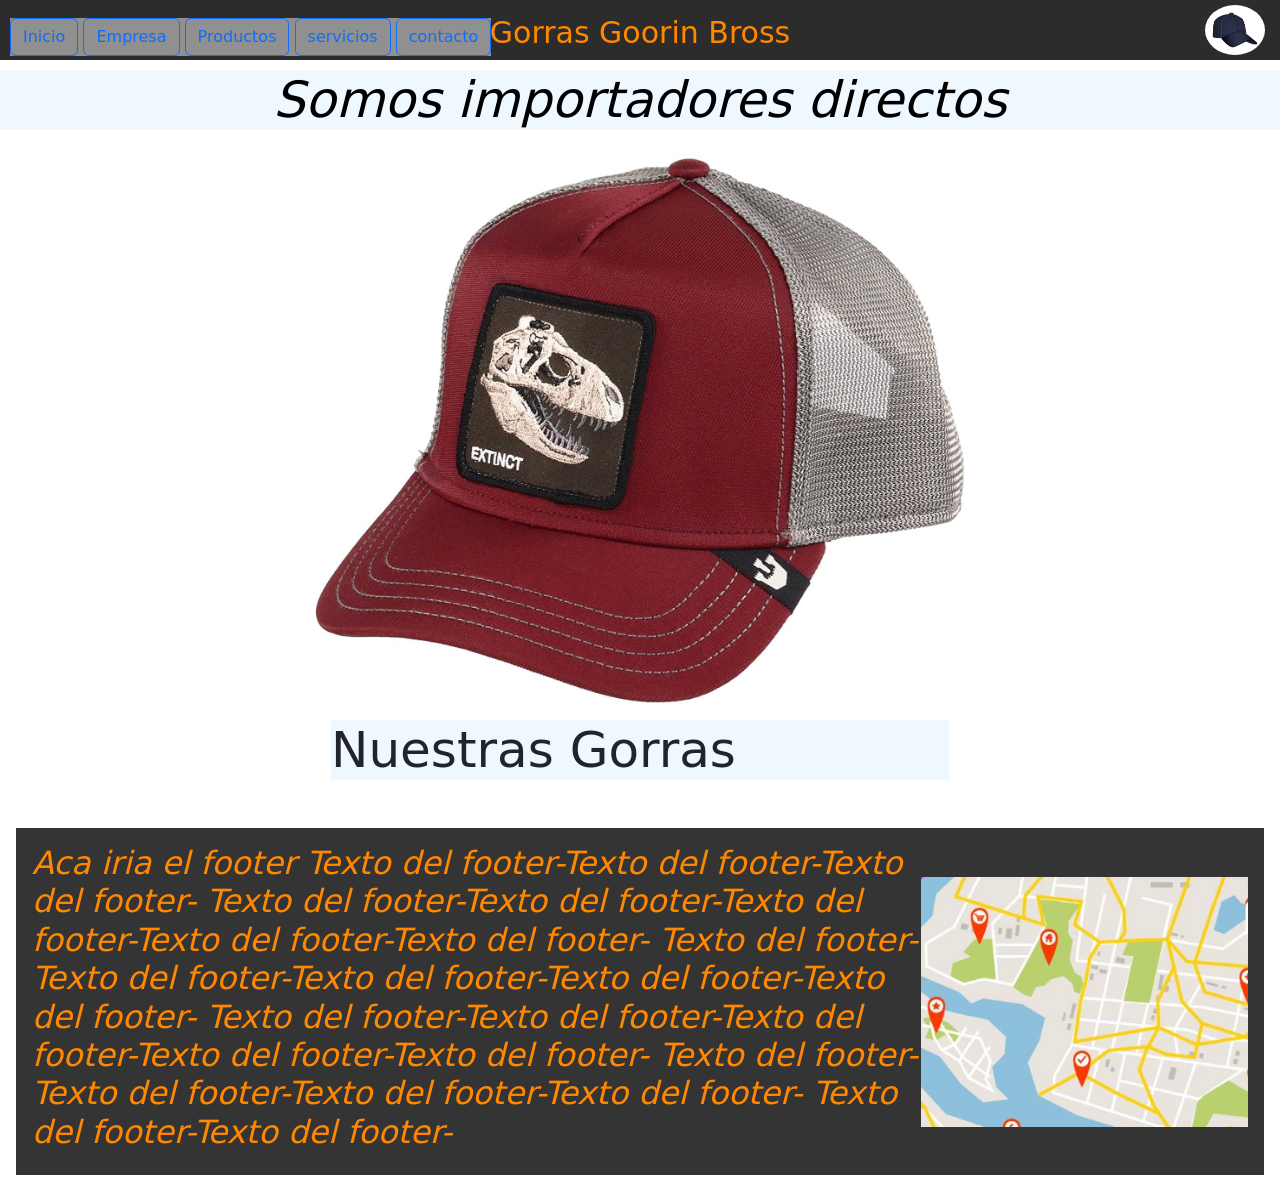
==== goorinbros_mauricio_amarilla/index.html @ 685d17aa "cambio de menú" ====
<!DOCTYPE html>
<html lang="en">

<head>
    <meta charset="UTF-8">
    <meta http-equiv="X-UA-Compatible" content="IE=edge">
    <meta name="viewport" content="width=device-width, initial-scale=1.0">
    <title>Tienda_gorras</title>
    <link rel="shortcut icon" href="./imagenes/icono.jpg">
    <link rel="stylesheet" href="estilos.css">
    <link href="https://cdn.jsdelivr.net/npm/bootstrap@5.1.3/dist/css/bootstrap.min.css" rel="stylesheet" integrity="sha384-1BmE4kWBq78iYhFldvKuhfTAU6auU8tT94WrHftjDbrCEXSU1oBoqyl2QvZ6jIW3" crossorigin="anonymous">

</head>

<body class="fondo">
    
        <nav class="barra">
             <h1 class="barra__titulo">Gorras Goorin Bross</h1>
             <img src="./imagenes/icono.jpg" alt="" class="barra__logo">
         
                <div class="barra__paginas">
                    
                    <a class="btn btn-outline-primary" href="./index.html">Inicio</a>
                    <a class= "btn btn-outline-primary" href="./paginas/empresa.html">Empresa</a>
                    <a class= "btn btn-outline-primary" href="./paginas/productos.html">Productos</a>
                    <a class= "btn btn-outline-primary" href="./paginas/servicios.html">servicios</a>
                    <a class= "btn btn-outline-primary" href="./paginas/contacto.html">contacto</a>
                    
                </div> 

               
        
        </nav>

             <header>

                 <article>                                                                              
                    <div class="somos">
                        <h2 class="somos__importadores"> Somos importadores directos</h2> 
               
                     </div>
                 </article>

                      <article>
                            <div class="tarjeta">
                                    <img class="tarjeta__foto" src="./imagenes/goorin1.jpg">
                                         <h3 class="tarjeta__titulo" > Nuestras Gorras </h3>                        
    
                            </div>   
                      </article> 
             </header>
                                
             
             
             <footer class="footerPagina">
                
                    <div >

                            <h2 class="footer__pagina">Aca iria el footer Texto del footer-Texto del footer-Texto del footer-
                                 Texto del footer-Texto del footer-Texto del footer-Texto del footer-Texto del footer-
                                 Texto del footer-Texto del footer-Texto del footer-Texto del footer-Texto del footer-
                                 Texto del footer-Texto del footer-Texto del footer-Texto del footer-Texto del footer-
                                 Texto del footer-Texto del footer-Texto del footer-Texto del footer-
                                 Texto del footer-Texto del footer-                                                   
                            </h2>
                    </div>

                    <div >
                            
                        <img src="./imagenes/mapa.jpg" alt="mapa" class="footer__mapa">
                
                    </div>
             </footer>

    

        
</body>

<script src="https://cdn.jsdelivr.net/npm/bootstrap@5.1.3/dist/js/bootstrap.bundle.min.js" integrity="sha384-ka7Sk0Gln4gmtz2MlQnikT1wXgYsOg+OMhuP+IlRH9sENBO0LRn5q+8nbTov4+1p" crossorigin="anonymous"></script>


</html>
---- goorinbros_mauricio_amarilla/estilos.css ----
* {
    padding: 0;
    margin: 0;
    box-sizing: 0;
}

h1 {
    color: rgb(0, 255, 255);
    display: grid;
}
h2 {
    font-style: italic;
    color: azure;
    display: grid;

}
/*wallpaper*/
.fondo {
    background-image: url(../imagenes/fondo.jpg);
    background-size: 1400px 1080px;
    background-repeat: no-repeat;
    display: grid;
}
/*barra del header de la página*/
.barra {
    display: grid;
    display: block;
    position: fixed;
    z-index: 11;   
    width: 100%;
    height: 60px;
    margin-top: 0px;
    padding-top: 0px;
    align-items: center;
    text-align: center;
    background-color: rgba(0, 0, 0, 0.829);
    
    }
/*titulo de la barra: goorin bross*/
.barra__titulo {
   color: rgb(255, 136, 0);
   padding: 15px;
   align-items: center;
   font-size: 30px;
    
}
/*paginas inicio, servicios, nosotros, etc*/
.barra__paginas {
    color: rgb(253, 139, 9);
    position: absolute;
    top: 18px;
    left: 10px;
    z-index: 12;
    background-color: rgba(255, 255, 255, 0.473)
}
/*logo en la barra*/
.barra__logo{
    display: flex;
    width: 60px;
    height: 50px;
    position: fixed;
    right: 15px;
    top: 5px;
    border-radius: 50%;

   
    /* ----------------------------------------------
 * Generated by Animista on 2022-4-29 0:18:52
 * Licensed under FreeBSD License.
 * See http://animista.net/license for more info. 
 * w: http://animista.net, t: @cssanimista
 * ---------------------------------------------- */

/**
 * ----------------------------------------
 * animation flip-scale-up-hor
 * ----------------------------------------
 */
@-webkit-keyframes flip-scale-up-hor {
    0% {
      -webkit-transform: scale(1) rotateX(0);
              transform: scale(1) rotateX(0);
    }
    50% {
      -webkit-transform: scale(2.5) rotateX(-90deg);
              transform: scale(2.5) rotateX(-90deg);
    }
    100% {
      -webkit-transform: scale(1) rotateX(-180deg);
              transform: scale(1) rotateX(-180deg);
    }
  }
  @keyframes flip-scale-up-hor {
    0% {
      -webkit-transform: scale(1) rotateX(0);
              transform: scale(1) rotateX(0);
    }
    50% {
      -webkit-transform: scale(2.5) rotateX(-90deg);
              transform: scale(2.5) rotateX(-90deg);
    }
    100% {
      -webkit-transform: scale(1) rotateX(-180deg);
              transform: scale(1) rotateX(-180deg);
    }
  }
  
}
/*color enlaces de la barra*/
.barra__enlaces{
    color: brown;
}
/*subtitulo: somos importadores directos*/
.somos{    
    display: block;
    display: grid;
    padding-top: 70px;
    text-align:center;
    font-size: 20px;
 }

/*letra del subtitulo*/
 .somos__importadores{
    color: black;
    display: block;
    font-size: 50px;
    background-color: aliceblue;
 }
/*imagen de los articulos*/
.tarjeta {
    display: flex;
    justify-content: center;
    align-items: center;
    flex-direction: column;
    margin: 1rem;
    display: grid;
}

/*propiedades de la foto*/
.tarjeta__foto {
    border-radius: 100px;
    width: 650px;
    height: 550px; 
}

/*otro subtitulo: nuestras gorras*/
.tarjeta__titulo {
  margin: 1rem;
  background-color:aliceblue;
  font-size: 50px;
}

/*footer de la página*/
.footerPagina {
    display: flex;
    align-items: center;
    justify-content: center;
    flex-direction: row;
    
    
    
    background-color: rgba(0, 0, 0, 0.795);
    margin: 1rem;   
    padding: 1rem;
    }

/*Texto del footer*/
.footer__pagina {
    color: rgb(255, 136, 0); 
    left: 15px;
}

/*mapa en el footer*/
.footer__mapa {   
    right: 15px;
    height: 250px;
    
}
#grilla {display: grid;}

@media screen and(mid-width:768px) {
    #grilla {grid-template-columns: repeat(3, 1fr);}
    
}


@media screen and(min-width:1024px) {
    #grilla {grid-template-columns: repeat(4, 1fr);}
    
}
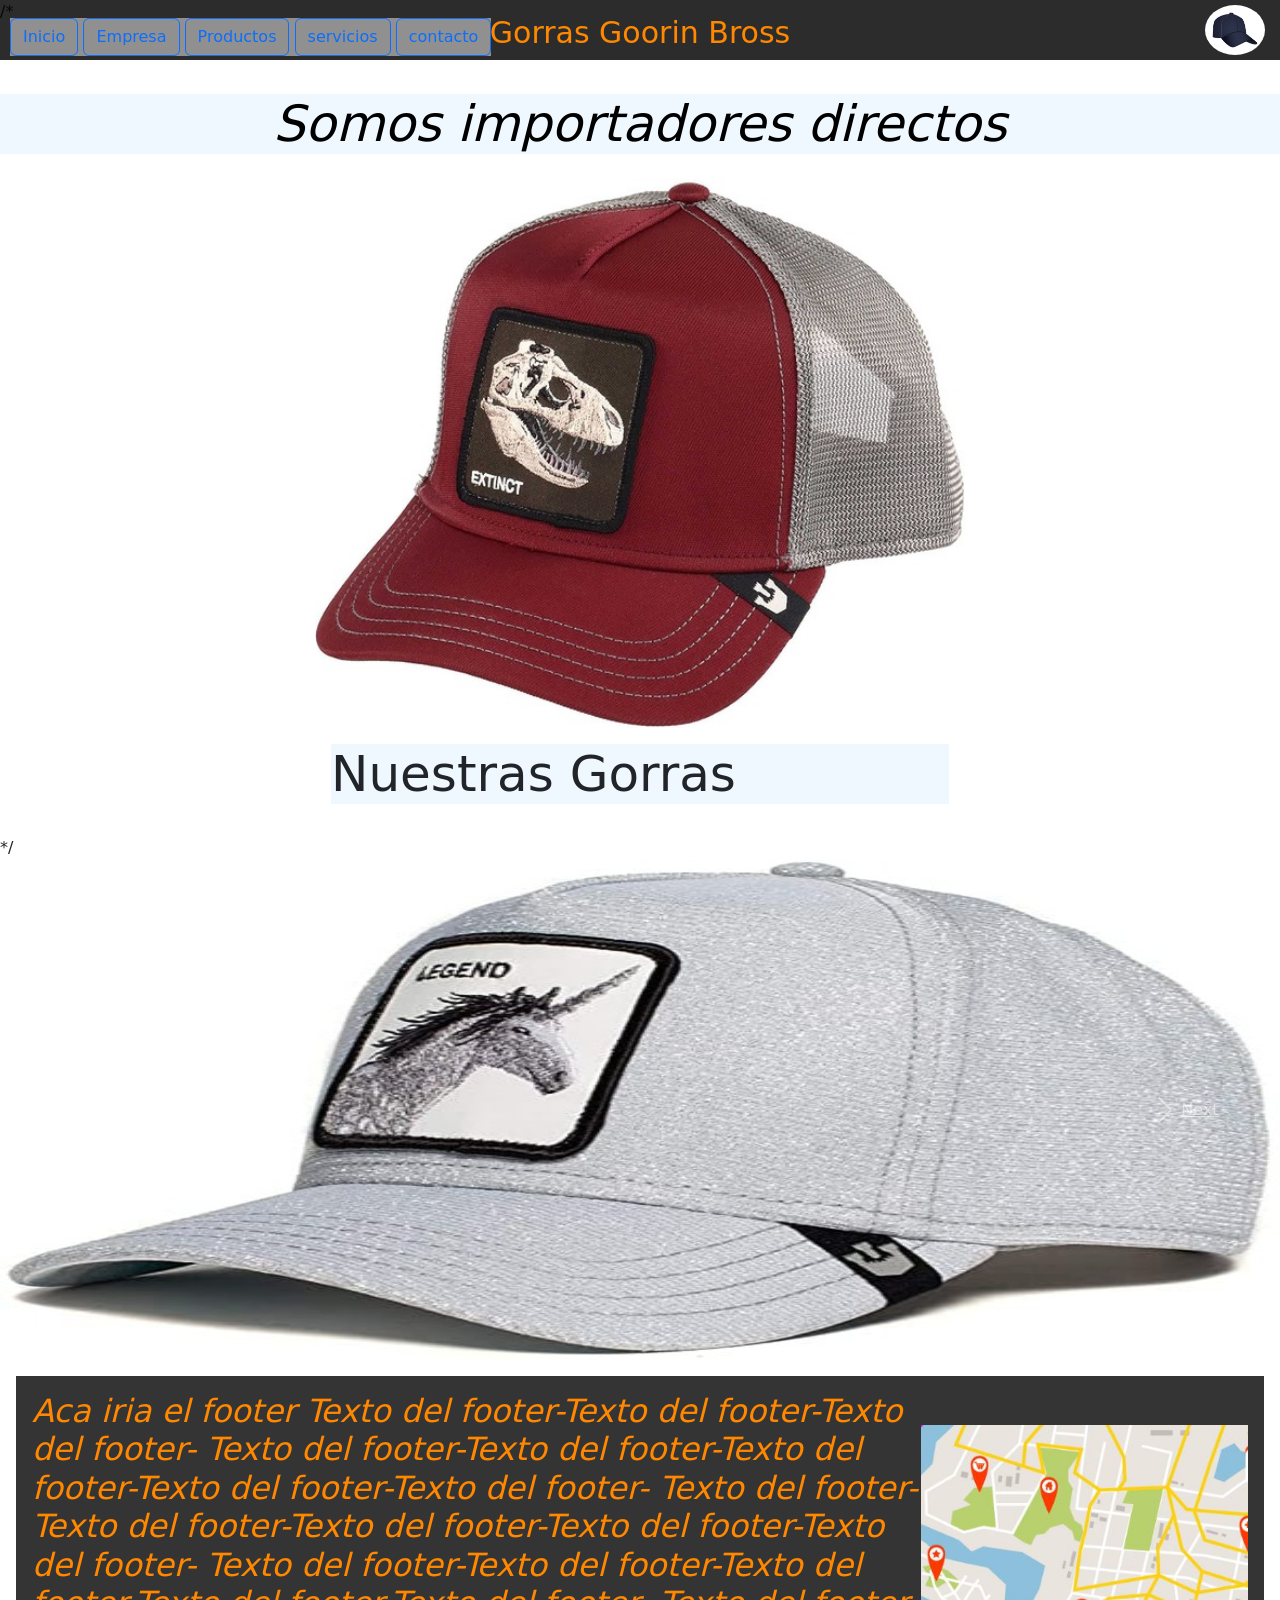
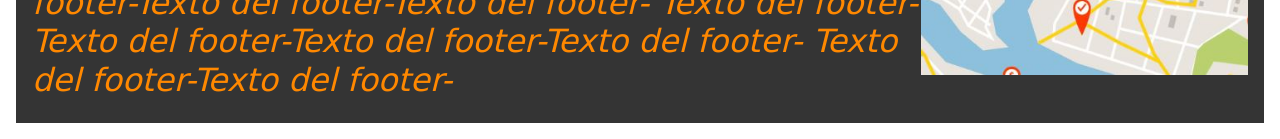
==== commit f92a8c6c: "Agregando carousel" ====
--- a/goorinbros_mauricio_amarilla/index.html
+++ b/goorinbros_mauricio_amarilla/index.html
@@ -8,6 +8,7 @@
     <title>Tienda_gorras</title>
     <link rel="shortcut icon" href="./imagenes/icono.jpg">
     <link rel="stylesheet" href="estilos.css">
+    <link href="https://cdn.jsdelivr.net/npm/bootstrap@5.2.0-beta1/dist/css/bootstrap.min.css" rel="stylesheet"> 
     <link href="https://cdn.jsdelivr.net/npm/bootstrap@5.1.3/dist/css/bootstrap.min.css" rel="stylesheet" integrity="sha384-1BmE4kWBq78iYhFldvKuhfTAU6auU8tT94WrHftjDbrCEXSU1oBoqyl2QvZ6jIW3" crossorigin="anonymous">
 
 </head>
@@ -33,7 +34,7 @@
         </nav>
 
              <header>
-
+/*
                  <article>                                                                              
                     <div class="somos">
                         <h2 class="somos__importadores"> Somos importadores directos</h2> 
@@ -47,10 +48,33 @@
                                          <h3 class="tarjeta__titulo" > Nuestras Gorras </h3>                        
     
                             </div>   
-                      </article> 
+                      </article> */
              </header>
+<article class="carousel">
+             <div id="carouselExampleControls" class="carousel slide" data-ride="carousel">
+                <div class="carousel-inner">
+                  <div class="carousel-item active">
+                    <img class="d-block w-100" src="../goorinbros_mauricio_amarilla/imagenes/goorin2.jpg" alt="First slide">
+                  </div>
+                  <div class="carousel-item">
+                    <img class="d-block w-100" src="../goorinbros_mauricio_amarilla/imagenes/goorin3.jpg" alt="Second slide">
+                  </div>
+                  <div class="carousel-item">
+                    <img class="d-block w-100" src="../goorinbros_mauricio_amarilla/imagenes/goorin4.jpg" alt="Third slide">
+                  </div>
+                </div>
+                <a class="carousel-control-prev" href="#carouselExampleControls" role="button" data-slide="prev">
+                  <span class="carousel-control-prev-icon" aria-hidden="true"></span>
+                  <span class="sr-only">Previous</span>
+                </a>
+                <a class="carousel-control-next" href="#carouselExampleControls" role="button" data-slide="next">
+                  <span class="carousel-control-next-icon" aria-hidden="true"></span>
+                  <span class="sr-only">Next</span>
+                </a>
+              </div>
+</article>
                                 
-             
+            
              
              <footer class="footerPagina">
                 
@@ -78,6 +102,8 @@
 </body>
 
 <script src="https://cdn.jsdelivr.net/npm/bootstrap@5.1.3/dist/js/bootstrap.bundle.min.js" integrity="sha384-ka7Sk0Gln4gmtz2MlQnikT1wXgYsOg+OMhuP+IlRH9sENBO0LRn5q+8nbTov4+1p" crossorigin="anonymous"></script>
-
+<script src="https://code.jquery.com/jquery-3.2.1.slim.min.js" integrity="sha384-KJ3o2DKtIkvYIK3UENzmM7KCkRr/rE9/Qpg6aAZGJwFDMVNA/GpGFF93hXpG5KkN" crossorigin="anonymous"></script>
+<script src="https://cdn.jsdelivr.net/npm/popper.js@1.12.9/dist/umd/popper.min.js" integrity="sha384-ApNbgh9B+Y1QKtv3Rn7W3mgPxhU9K/ScQsAP7hUibX39j7fakFPskvXusvfa0b4Q" crossorigin="anonymous"></script>
+<script src="https://cdn.jsdelivr.net/npm/bootstrap@4.0.0/dist/js/bootstrap.min.js" integrity="sha384-JZR6Spejh4U02d8jOt6vLEHfe/JQGiRRSQQxSfFWpi1MquVdAyjUar5+76PVCmYl" crossorigin="anonymous"></script>
 
 </html>
--- a/goorinbros_mauricio_amarilla/estilos.css
+++ b/goorinbros_mauricio_amarilla/estilos.css
@@ -1,190 +1,216 @@
+@charset "UTF-8";
 * {
-    padding: 0;
-    margin: 0;
-    box-sizing: 0;
+  padding: 0;
+  margin: 0;
+  box-sizing: 0;
 }
 
 h1 {
-    color: rgb(0, 255, 255);
-    display: grid;
-}
+  color: rgb(0, 255, 255);
+  display: grid;
+}
+
 h2 {
-    font-style: italic;
-    color: azure;
-    display: grid;
-
-}
+  font-style: italic;
+  color: azure;
+  display: grid;
+}
+
 /*wallpaper*/
 .fondo {
-    background-image: url(../imagenes/fondo.jpg);
-    background-size: 1400px 1080px;
-    background-repeat: no-repeat;
-    display: grid;
-}
+  background-image: url(./imagenes/fondo.jpg);
+  background-size: 1400px 1080px;
+  background-repeat: no-repeat;
+  display: grid;
+}
+
 /*barra del header de la página*/
 .barra {
-    display: grid;
-    display: block;
-    position: fixed;
-    z-index: 11;   
-    width: 100%;
-    height: 60px;
-    margin-top: 0px;
-    padding-top: 0px;
-    align-items: center;
-    text-align: center;
-    background-color: rgba(0, 0, 0, 0.829);
-    
-    }
+  display: grid;
+  display: block;
+  position: fixed;
+  z-index: 11;
+  width: 100%;
+  height: 60px;
+  margin-top: 0px;
+  padding-top: 0px;
+  align-items: center;
+  text-align: center;
+  background-color: rgba(0, 0, 0, 0.829);
+}
+
 /*titulo de la barra: goorin bross*/
 .barra__titulo {
-   color: rgb(255, 136, 0);
-   padding: 15px;
-   align-items: center;
-   font-size: 30px;
-    
-}
+  color: rgb(255, 136, 0);
+  padding: 15px;
+  align-items: center;
+  font-size: 30px;
+}
+
 /*paginas inicio, servicios, nosotros, etc*/
 .barra__paginas {
-    color: rgb(253, 139, 9);
-    position: absolute;
-    top: 18px;
-    left: 10px;
-    z-index: 12;
-    background-color: rgba(255, 255, 255, 0.473)
-}
+  color: rgb(253, 139, 9);
+  position: absolute;
+  top: 18px;
+  left: 10px;
+  z-index: 12;
+  background-color: rgba(255, 255, 255, 0.473);
+}
+
 /*logo en la barra*/
-.barra__logo{
-    display: flex;
-    width: 60px;
-    height: 50px;
-    position: fixed;
-    right: 15px;
-    top: 5px;
-    border-radius: 50%;
-
-   
-    /* ----------------------------------------------
- * Generated by Animista on 2022-4-29 0:18:52
- * Licensed under FreeBSD License.
- * See http://animista.net/license for more info. 
- * w: http://animista.net, t: @cssanimista
- * ---------------------------------------------- */
-
-/**
- * ----------------------------------------
- * animation flip-scale-up-hor
- * ----------------------------------------
- */
+.barra__logo {
+  display: flex;
+  width: 60px;
+  height: 50px;
+  position: fixed;
+  right: 15px;
+  top: 5px;
+  border-radius: 50%;
+  /* ----------------------------------------------
+  * Generated by Animista on 2022-4-29 0:18:52
+  * Licensed under FreeBSD License.
+  * See http://animista.net/license for more info. 
+  * w: http://animista.net, t: @cssanimista
+  * ---------------------------------------------- */
+  /**
+   * ----------------------------------------
+   * animation flip-scale-up-hor
+   * ----------------------------------------
+   */
+}
 @-webkit-keyframes flip-scale-up-hor {
-    0% {
-      -webkit-transform: scale(1) rotateX(0);
-              transform: scale(1) rotateX(0);
-    }
-    50% {
-      -webkit-transform: scale(2.5) rotateX(-90deg);
-              transform: scale(2.5) rotateX(-90deg);
-    }
-    100% {
-      -webkit-transform: scale(1) rotateX(-180deg);
-              transform: scale(1) rotateX(-180deg);
-    }
-  }
-  @keyframes flip-scale-up-hor {
-    0% {
-      -webkit-transform: scale(1) rotateX(0);
-              transform: scale(1) rotateX(0);
-    }
-    50% {
-      -webkit-transform: scale(2.5) rotateX(-90deg);
-              transform: scale(2.5) rotateX(-90deg);
-    }
-    100% {
-      -webkit-transform: scale(1) rotateX(-180deg);
-              transform: scale(1) rotateX(-180deg);
-    }
-  }
-  
-}
+  0% {
+    -webkit-transform: scale(1) rotateX(0);
+    transform: scale(1) rotateX(0);
+  }
+  50% {
+    -webkit-transform: scale(2.5) rotateX(-90deg);
+    transform: scale(2.5) rotateX(-90deg);
+  }
+  100% {
+    -webkit-transform: scale(1) rotateX(-180deg);
+    transform: scale(1) rotateX(-180deg);
+  }
+}
+@keyframes flip-scale-up-hor {
+  0% {
+    -webkit-transform: scale(1) rotateX(0);
+    transform: scale(1) rotateX(0);
+  }
+  50% {
+    -webkit-transform: scale(2.5) rotateX(-90deg);
+    transform: scale(2.5) rotateX(-90deg);
+  }
+  100% {
+    -webkit-transform: scale(1) rotateX(-180deg);
+    transform: scale(1) rotateX(-180deg);
+  }
+}
+
 /*color enlaces de la barra*/
-.barra__enlaces{
-    color: brown;
-}
+.barra__enlaces {
+  color: brown;
+}
+
 /*subtitulo: somos importadores directos*/
-.somos{    
-    display: block;
-    display: grid;
-    padding-top: 70px;
-    text-align:center;
-    font-size: 20px;
- }
+.somos {
+  display: block;
+  display: grid;
+  padding-top: 70px;
+  text-align: center;
+  font-size: 20px;
+}
 
 /*letra del subtitulo*/
- .somos__importadores{
-    color: black;
-    display: block;
-    font-size: 50px;
-    background-color: aliceblue;
- }
+.somos__importadores {
+  color: black;
+  display: block;
+  font-size: 50px;
+  background-color: aliceblue;
+}
+
 /*imagen de los articulos*/
 .tarjeta {
-    display: flex;
-    justify-content: center;
-    align-items: center;
-    flex-direction: column;
-    margin: 1rem;
-    display: grid;
+  display: flex;
+  justify-content: center;
+  align-items: center;
+  flex-direction: column;
+  margin: 1rem;
+  display: grid;
 }
 
 /*propiedades de la foto*/
 .tarjeta__foto {
-    border-radius: 100px;
-    width: 650px;
-    height: 550px; 
+  border-radius: 100px;
+  width: 650px;
+  height: 550px;
 }
 
 /*otro subtitulo: nuestras gorras*/
 .tarjeta__titulo {
   margin: 1rem;
-  background-color:aliceblue;
+  background-color: aliceblue;
   font-size: 50px;
 }
 
 /*footer de la página*/
 .footerPagina {
-    display: flex;
-    align-items: center;
-    justify-content: center;
-    flex-direction: row;
-    
-    
-    
-    background-color: rgba(0, 0, 0, 0.795);
-    margin: 1rem;   
-    padding: 1rem;
-    }
+  display: flex;
+  align-items: center;
+  justify-content: center;
+  flex-direction: row;
+  background-color: rgba(0, 0, 0, 0.795);
+  margin: 1rem;
+  padding: 1rem;
+}
 
 /*Texto del footer*/
 .footer__pagina {
-    color: rgb(255, 136, 0); 
-    left: 15px;
+  color: rgb(255, 136, 0);
+  left: 15px;
 }
 
 /*mapa en el footer*/
-.footer__mapa {   
-    right: 15px;
-    height: 250px;
-    
-}
-#grilla {display: grid;}
-
-@media screen and(mid-width:768px) {
-    #grilla {grid-template-columns: repeat(3, 1fr);}
-    
-}
-
-
-@media screen and(min-width:1024px) {
-    #grilla {grid-template-columns: repeat(4, 1fr);}
-    
-}
+.footer__mapa {
+  right: 15px;
+  height: 250px;
+}
+
+#grilla {
+  display: grid;
+}
+
+@media screen and (mid-width: 768px) {
+  #grilla {
+    grid-template-columns: repeat(3, 1fr);
+  }
+}
+@media screen and (min-width: 1024px) {
+  #grilla {
+    grid-template-columns: repeat(4, 1fr);
+  }
+}
+
+/*# sourceMappingURL=estilos.css.map */
+
+.carousel-inner
+{
+  width: 500px;
+  height: 500px;
+  }
+
+.carousel-item
+  {
+    width: 500px;
+    height: 500px;
+    }
+
+.d-block {
+    width: 500px;
+    height: 500px;
+    }
+
+.carrousel {
+  width: 500px;
+    height: 500px;
+}
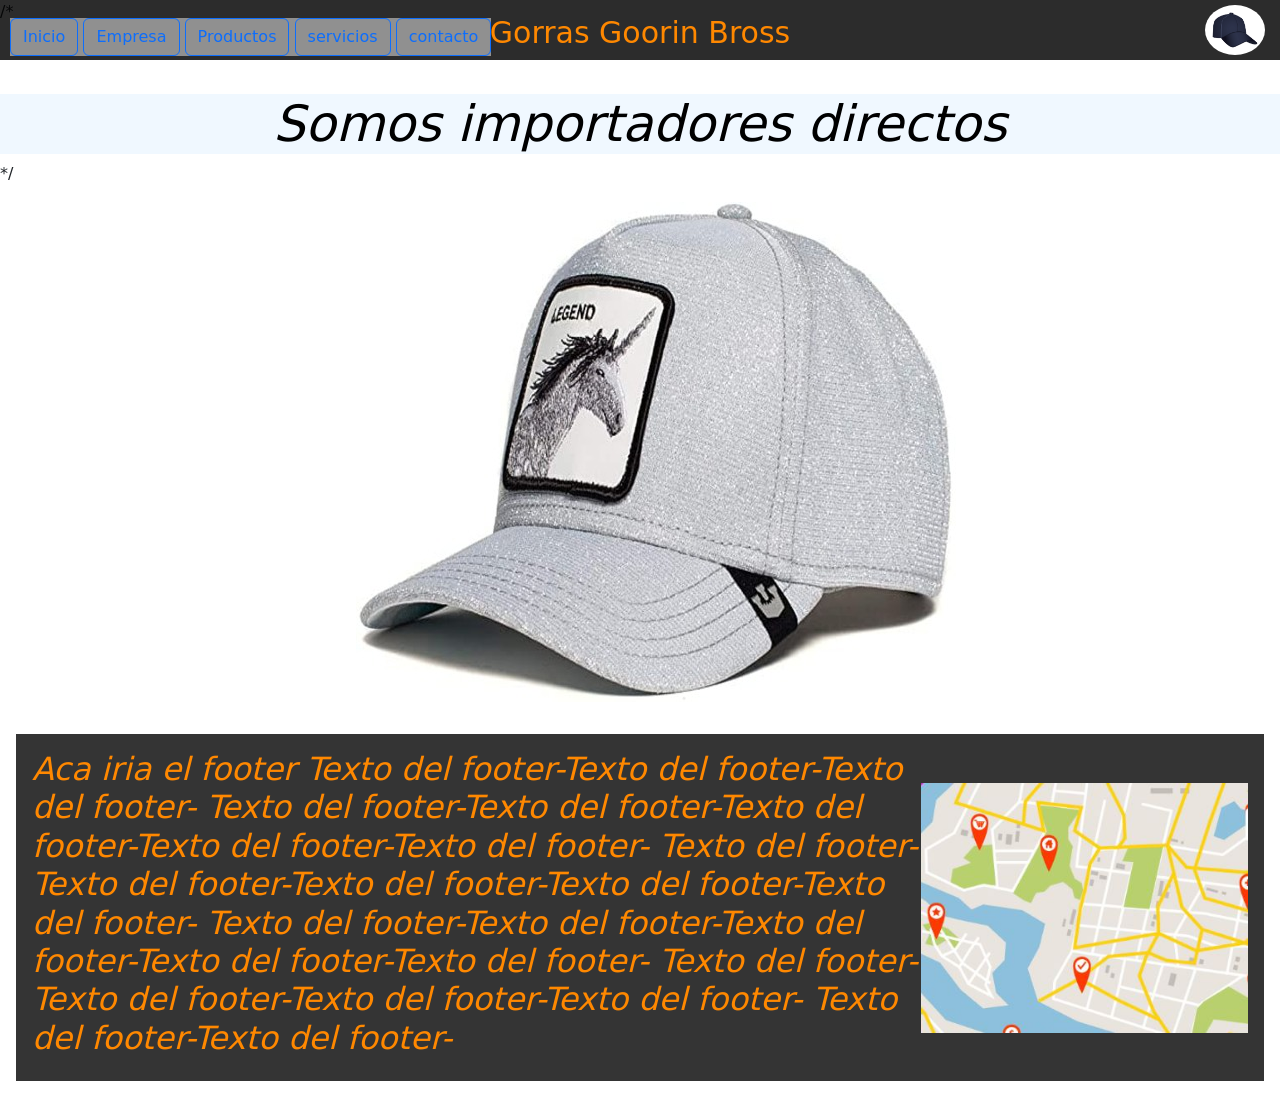
==== commit a4254a81: "ajustando carousel" ====
--- a/goorinbros_mauricio_amarilla/index.html
+++ b/goorinbros_mauricio_amarilla/index.html
@@ -43,14 +43,14 @@
                  </article>
 
                       <article>
-                            <div class="tarjeta">
-                                    <img class="tarjeta__foto" src="./imagenes/goorin1.jpg">
-                                         <h3 class="tarjeta__titulo" > Nuestras Gorras </h3>                        
+                          
+                            
+                                                           
     
                             </div>   
                       </article> */
              </header>
-<article class="carousel">
+<article >
              <div id="carouselExampleControls" class="carousel slide" data-ride="carousel">
                 <div class="carousel-inner">
                   <div class="carousel-item active">
--- a/goorinbros_mauricio_amarilla/estilos.css
+++ b/goorinbros_mauricio_amarilla/estilos.css
@@ -193,24 +193,19 @@
 
 /*# sourceMappingURL=estilos.css.map */
 
-.carousel-inner
-{
-  width: 500px;
-  height: 500px;
-  }
-
-.carousel-item
-  {
-    width: 500px;
-    height: 500px;
-    }
-
-.d-block {
-    width: 500px;
-    height: 500px;
-    }
-
-.carrousel {
-  width: 500px;
-    height: 500px;
+
+.carousel-inner {
+  display:grid;
+  justify-content: center;
+  align-items: center;
+  width: 600px;
+  height: 500px; 
+  margin: 1rem;
+  border-radius: 100px;
+ 
+  
+}
+
+.carousel-item {
+  border-radius: 100%;
 }
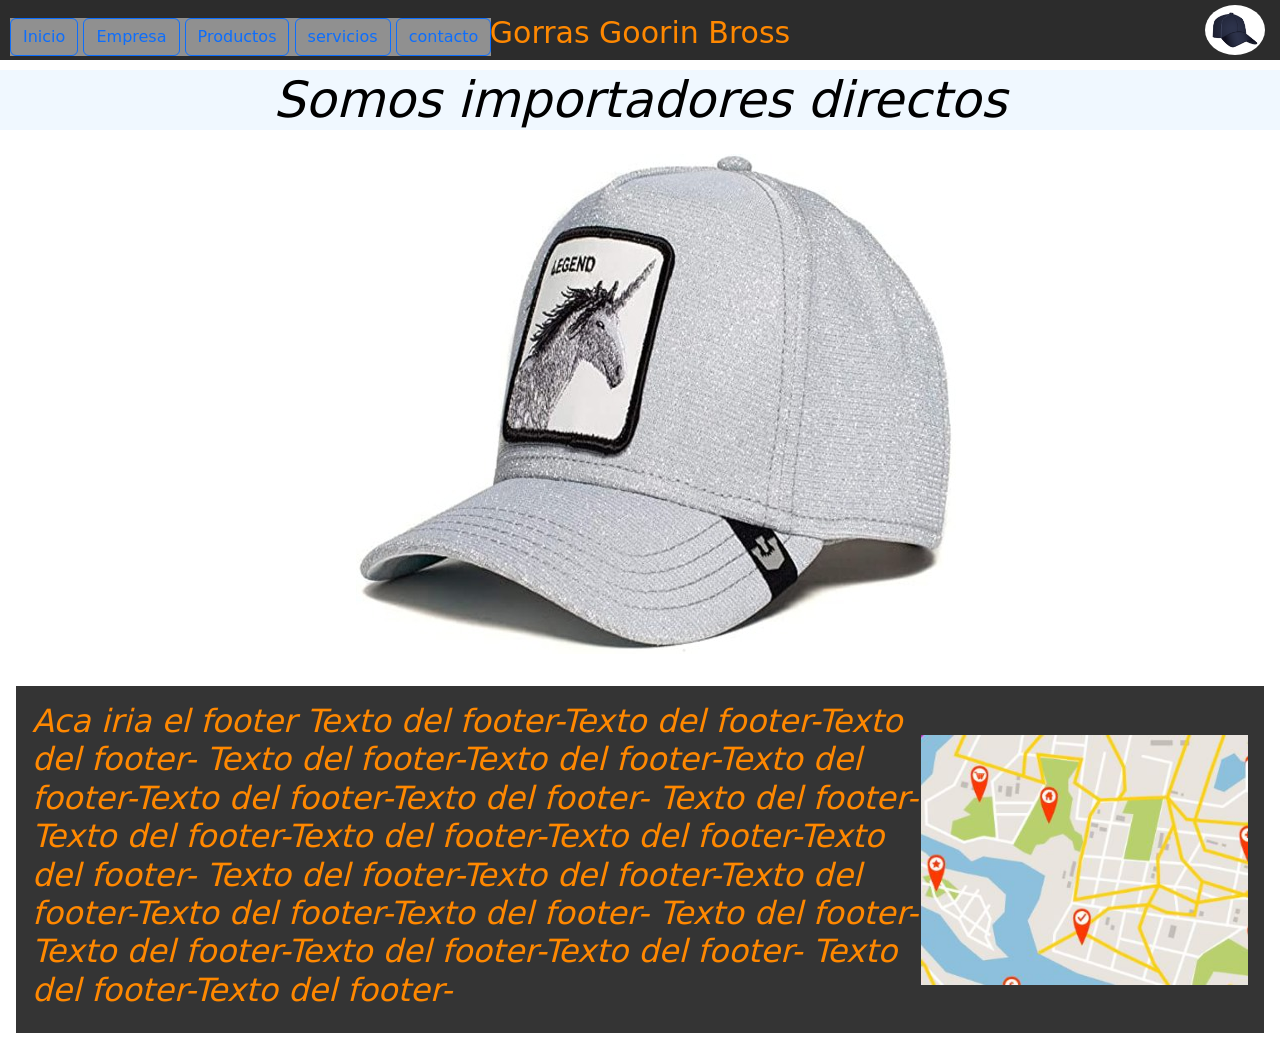
==== commit 729266e0: "boostrap carousel" ====
--- a/goorinbros_mauricio_amarilla/index.html
+++ b/goorinbros_mauricio_amarilla/index.html
@@ -34,7 +34,7 @@
         </nav>
 
              <header>
-/*
+
                  <article>                                                                              
                     <div class="somos">
                         <h2 class="somos__importadores"> Somos importadores directos</h2> 
@@ -48,7 +48,7 @@
                                                            
     
                             </div>   
-                      </article> */
+                      </article>
              </header>
 <article >
              <div id="carouselExampleControls" class="carousel slide" data-ride="carousel">
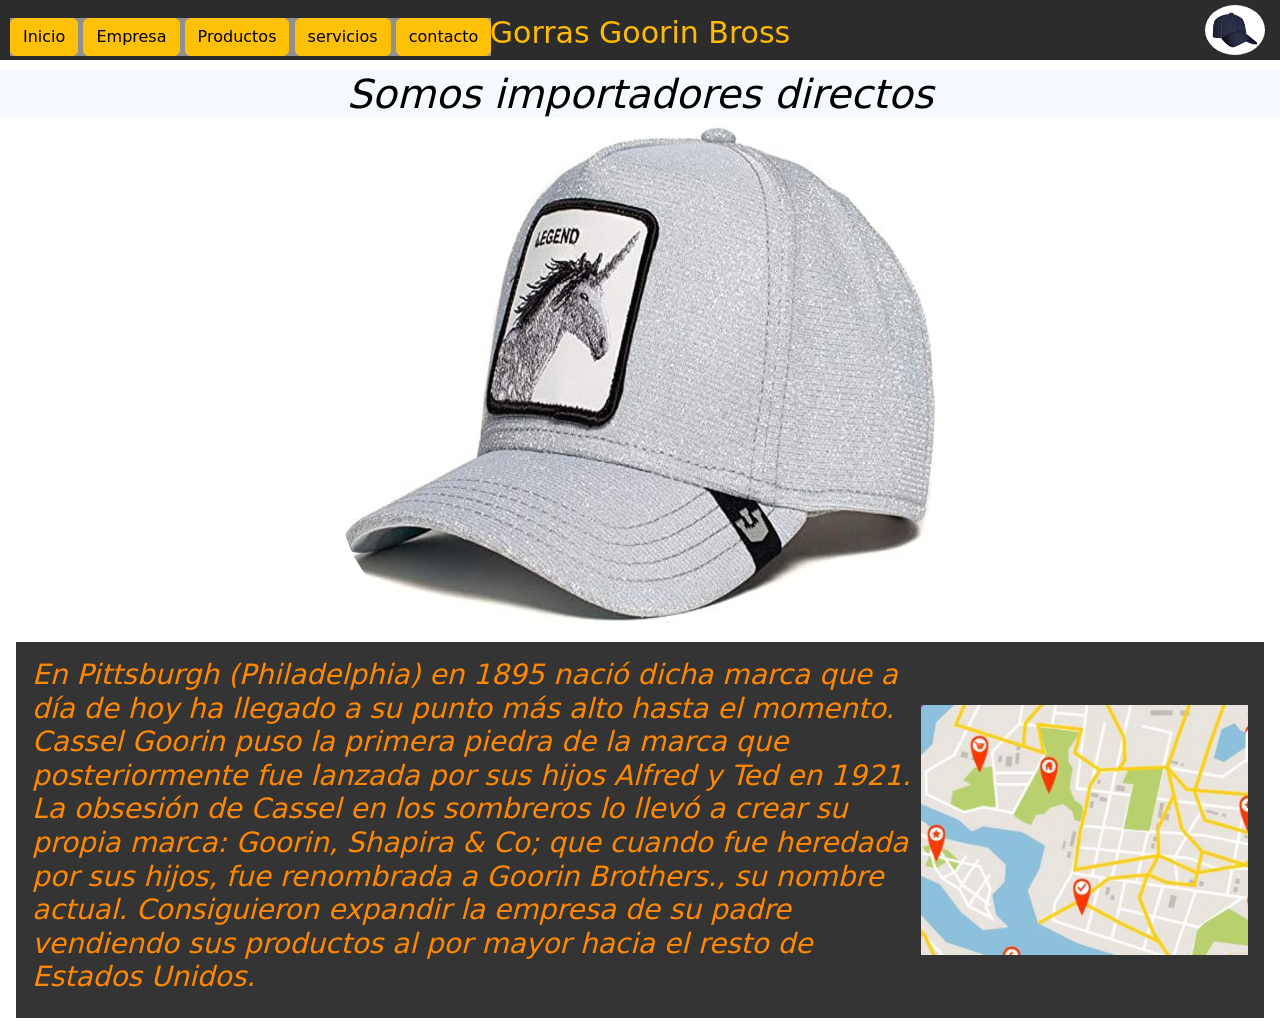
==== commit 5cf37171: "modificaciones en el diseño e imágenes más pequeña" ====
--- a/goorinbros_mauricio_amarilla/index.html
+++ b/goorinbros_mauricio_amarilla/index.html
@@ -21,11 +21,11 @@
          
                 <div class="barra__paginas">
                     
-                    <a class="btn btn-outline-primary" href="./index.html">Inicio</a>
-                    <a class= "btn btn-outline-primary" href="./paginas/empresa.html">Empresa</a>
-                    <a class= "btn btn-outline-primary" href="./paginas/productos.html">Productos</a>
-                    <a class= "btn btn-outline-primary" href="./paginas/servicios.html">servicios</a>
-                    <a class= "btn btn-outline-primary" href="./paginas/contacto.html">contacto</a>
+                    <a class="btn btn-warning" href="./index.html">Inicio</a>
+                    <a class= "btn btn-warning" href="./paginas/empresa.html">Empresa</a>
+                    <a class= "btn btn-warning" href="./paginas/productos.html">Productos</a>
+                    <a class= "btn btn-warning" href="./paginas/servicios.html">servicios</a>
+                    <a class= "btn btn-warning" href="./paginas/contacto.html">contacto</a>
                     
                 </div> 
 
@@ -54,13 +54,13 @@
              <div id="carouselExampleControls" class="carousel slide" data-ride="carousel">
                 <div class="carousel-inner">
                   <div class="carousel-item active">
-                    <img class="d-block w-100" src="../goorinbros_mauricio_amarilla/imagenes/goorin2.jpg" alt="First slide">
+                    <img class="d-block w-100" src="./imagenes/goorin2.jpg" alt="First slide">
                   </div>
                   <div class="carousel-item">
-                    <img class="d-block w-100" src="../goorinbros_mauricio_amarilla/imagenes/goorin3.jpg" alt="Second slide">
+                    <img class="d-block w-100" src="./imagenes/goorin3.jpg" alt="Second slide">
                   </div>
                   <div class="carousel-item">
-                    <img class="d-block w-100" src="../goorinbros_mauricio_amarilla/imagenes/goorin4.jpg" alt="Third slide">
+                    <img class="d-block w-100" src="./imagenes/goorin4.jpg" alt="Third slide">
                   </div>
                 </div>
                 <a class="carousel-control-prev" href="#carouselExampleControls" role="button" data-slide="prev">
@@ -80,12 +80,7 @@
                 
                     <div >
 
-                            <h2 class="footer__pagina">Aca iria el footer Texto del footer-Texto del footer-Texto del footer-
-                                 Texto del footer-Texto del footer-Texto del footer-Texto del footer-Texto del footer-
-                                 Texto del footer-Texto del footer-Texto del footer-Texto del footer-Texto del footer-
-                                 Texto del footer-Texto del footer-Texto del footer-Texto del footer-Texto del footer-
-                                 Texto del footer-Texto del footer-Texto del footer-Texto del footer-
-                                 Texto del footer-Texto del footer-                                                   
+                            <h2 class="footer__pagina"> En Pittsburgh (Philadelphia) en 1895 nació dicha marca que a día de hoy ha llegado a su punto más alto hasta el momento. Cassel Goorin puso la primera piedra de la marca que posteriormente fue lanzada por sus hijos Alfred y Ted en 1921. La obsesión de Cassel en los sombreros lo llevó a crear su propia marca: Goorin, Shapira & Co; que cuando fue heredada por sus hijos, fue renombrada a Goorin Brothers., su nombre actual. Consiguieron expandir la empresa de su padre vendiendo sus productos al por mayor hacia el resto de Estados Unidos.                                                   
                             </h2>
                     </div>
 
--- a/goorinbros_mauricio_amarilla/estilos.css
+++ b/goorinbros_mauricio_amarilla/estilos.css
@@ -19,9 +19,9 @@
 /*wallpaper*/
 .fondo {
   background-image: url(./imagenes/fondo.jpg);
-  background-size: 1400px 1080px;
-  background-repeat: no-repeat;
-  display: grid;
+  background-size: 1400px;
+  background-repeat: repeat-y;
+ 
 }
 
 /*barra del header de la página*/
@@ -41,7 +41,7 @@
 
 /*titulo de la barra: goorin bross*/
 .barra__titulo {
-  color: rgb(255, 136, 0);
+  color: rgb(255, 187, 0);
   padding: 15px;
   align-items: center;
   font-size: 30px;
@@ -114,7 +114,7 @@
 
 /*subtitulo: somos importadores directos*/
 .somos {
-  display: block;
+  
   display: grid;
   padding-top: 70px;
   text-align: center;
@@ -125,18 +125,20 @@
 .somos__importadores {
   color: black;
   display: block;
-  font-size: 50px;
-  background-color: aliceblue;
+  font-size: 40px;
+  background-color: rgba(240, 248, 255, 0.692);
 }
 
 /*imagen de los articulos*/
 .tarjeta {
-  display: flex;
+  display: grid;
+  align-items: center;
   justify-content: center;
-  align-items: center;
-  flex-direction: column;
-  margin: 1rem;
-  display: grid;
+  padding-left: 8rem;
+  padding-top: 6rem;
+  margin-left: 8rem;
+
+  
 }
 
 /*propiedades de la foto*/
@@ -168,6 +170,7 @@
 .footer__pagina {
   color: rgb(255, 136, 0);
   left: 15px;
+  font-size: 28px;
 }
 
 /*mapa en el footer*/
@@ -196,16 +199,16 @@
 
 .carousel-inner {
   display:grid;
+  position: fixed;
   justify-content: center;
   align-items: center;
   width: 600px;
-  height: 500px; 
-  margin: 1rem;
-  border-radius: 100px;
- 
-  
-}
-
-.carousel-item {
-  border-radius: 100%;
+  height: 500px;
+  border-radius: 3rem; 
+    
+}
+
+
+.d-block {
+  border-radius: 8rem;
 }
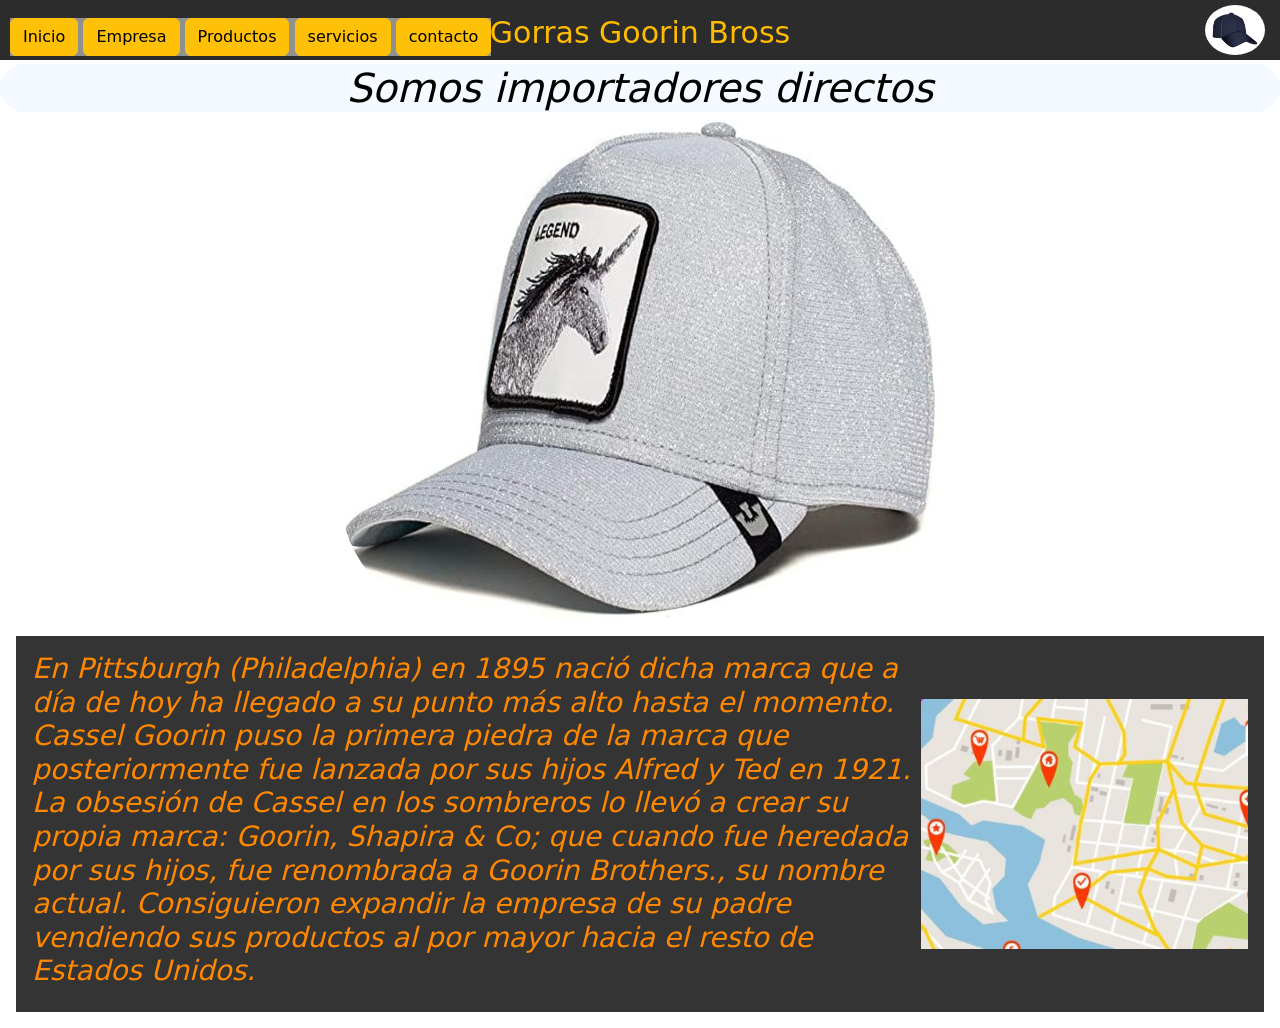
==== commit 14017dd3: "mejora responsive" ====
--- a/goorinbros_mauricio_amarilla/index.html
+++ b/goorinbros_mauricio_amarilla/index.html
@@ -7,7 +7,7 @@
     <meta name="viewport" content="width=device-width, initial-scale=1.0">
     <title>Tienda_gorras</title>
     <link rel="shortcut icon" href="./imagenes/icono.jpg">
-    <link rel="stylesheet" href="estilos.css">
+    <link rel="stylesheet"  href="estilos.css">
     <link href="https://cdn.jsdelivr.net/npm/bootstrap@5.2.0-beta1/dist/css/bootstrap.min.css" rel="stylesheet"> 
     <link href="https://cdn.jsdelivr.net/npm/bootstrap@5.1.3/dist/css/bootstrap.min.css" rel="stylesheet" integrity="sha384-1BmE4kWBq78iYhFldvKuhfTAU6auU8tT94WrHftjDbrCEXSU1oBoqyl2QvZ6jIW3" crossorigin="anonymous">
 
--- a/goorinbros_mauricio_amarilla/estilos.css
+++ b/goorinbros_mauricio_amarilla/estilos.css
@@ -1,9 +1,12 @@
 @charset "UTF-8";
-* {
+* 
+{
   padding: 0;
   margin: 0;
   box-sizing: 0;
 }
+
+
 
 h1 {
   color: rgb(0, 255, 255);
@@ -66,6 +69,8 @@
   right: 15px;
   top: 5px;
   border-radius: 50%;
+}
+  
   /* ----------------------------------------------
   * Generated by Animista on 2022-4-29 0:18:52
   * Licensed under FreeBSD License.
@@ -77,35 +82,8 @@
    * animation flip-scale-up-hor
    * ----------------------------------------
    */
-}
-@-webkit-keyframes flip-scale-up-hor {
-  0% {
-    -webkit-transform: scale(1) rotateX(0);
-    transform: scale(1) rotateX(0);
-  }
-  50% {
-    -webkit-transform: scale(2.5) rotateX(-90deg);
-    transform: scale(2.5) rotateX(-90deg);
-  }
-  100% {
-    -webkit-transform: scale(1) rotateX(-180deg);
-    transform: scale(1) rotateX(-180deg);
-  }
-}
-@keyframes flip-scale-up-hor {
-  0% {
-    -webkit-transform: scale(1) rotateX(0);
-    transform: scale(1) rotateX(0);
-  }
-  50% {
-    -webkit-transform: scale(2.5) rotateX(-90deg);
-    transform: scale(2.5) rotateX(-90deg);
-  }
-  100% {
-    -webkit-transform: scale(1) rotateX(-180deg);
-    transform: scale(1) rotateX(-180deg);
-  }
-}
+
+
 
 /*color enlaces de la barra*/
 .barra__enlaces {
@@ -116,36 +94,66 @@
 .somos {
   
   display: grid;
-  padding-top: 70px;
-  text-align: center;
+  padding: 0%;
+  margin: 0%;
+  border: 0%;
+  padding-top: 5%;
   font-size: 20px;
 }
 
 /*letra del subtitulo*/
 .somos__importadores {
+  border-radius: 2rem;
+  text-align: center;
+  color: black;
+  
+  font-size: 40px;
+  background-color: rgba(240, 248, 255, 0.692);
+}
+
+.ofrecemos {
+  display: block;
+  position: relative;
+  
+ 
+  
+ 
+}
+
+.ofrecemos__lomejor {
+
+  margin-top: 1rem;
+  border-radius: 2rem;
   color: black;
   display: block;
-  font-size: 40px;
+  text-align: center;
+  font-size: 30px;
   background-color: rgba(240, 248, 255, 0.692);
-}
+  
+}
+
 
 /*imagen de los articulos*/
 .tarjeta {
-  display: grid;
-  align-items: center;
-  justify-content: center;
-  padding-left: 8rem;
-  padding-top: 6rem;
-  margin-left: 8rem;
+  
+ display: grid;
+ justify-content: center;
+  
 
   
 }
 
 /*propiedades de la foto*/
 .tarjeta__foto {
-  border-radius: 100px;
-  width: 650px;
-  height: 550px;
+  display: inline-block;
+ position:relative;
+ width: 100%;
+ height: 50%;
+  
+  
+
+  
+ 
 }
 
 /*otro subtitulo: nuestras gorras*/
@@ -179,6 +187,12 @@
   height: 250px;
 }
 
+.footer__mapa2 {
+  right: 15px;
+  height: 250px;
+}
+
+/*
 #grilla {
   display: grid;
 }
@@ -193,6 +207,7 @@
     grid-template-columns: repeat(4, 1fr);
   }
 }
+*/
 
 /*# sourceMappingURL=estilos.css.map */
 
@@ -211,4 +226,126 @@
 
 .d-block {
   border-radius: 8rem;
-}+}
+
+.row {
+
+  display: grid;
+  padding-top: 6rem;
+  padding-left: 10rem;
+  margin-left: 10rem;
+  padding-right: 10rem;
+  margin-right: 10rem;
+  background-color: rgba(240, 248, 255, 0.493);
+  font-weight: bold;
+  
+
+  
+
+}
+
+/* configuracion de responsive*/
+
+@media (max-width: 760px){
+  .barra__paginas {
+    width: 0%;
+    border: 10%;
+    padding-top: 3rem;
+  }
+}
+  
+@media (max-width: 760px) {
+  .barra {
+    display: grid;
+    position: fixed;
+    width: 100%;
+    padding-top: 0%;
+    margin-top: 0%;
+    border-top: 0%;
+    text-align: center;
+    
+  }
+  }
+
+
+
+  @media (max-width: 760px) {
+    .somos {
+     width:80%;
+      padding-left: 3rem;
+      border-left: 3rem;
+      margin-left: 3rem;
+       
+     }
+   }
+
+   @media (max-width: 760px) {
+    .somos__importadores {
+      width: 80%;
+      padding-left: 3rem;
+       margin: 3rem;
+       border-left: 3rem;
+       text-align: left;
+       
+     }
+   }
+
+  @media (max-width: 760px) {
+    .article {
+      display: grid;
+      width: 100%;
+        padding-left: 3rem;
+        padding-right: 3rem;
+        justify-content: center;
+        
+      }
+}
+
+
+
+@media (max-width: 760px) {
+  .footerPagina {
+    
+    padding: 2%;
+    margin: 2%;
+    }
+}
+
+@media (max-width:760px){
+  .footer__pagina {
+    display: grid;    
+    font-size: 13px;
+    width: 100%;
+    height: 50%;
+
+  }
+}
+
+@media (max-width:760px){
+  .footer__mapa2 {
+    display: grid;    
+    font-size: 13px;
+    width: 100%;
+    height: 50%;
+
+  }
+}
+/*
+@media (max-width: 760px) {
+  .somos {
+    padding: 0%;
+    margin: 0%;
+    width: 100%;   
+    }
+}
+
+@media (max-width: 760px) {
+  .somos__importadores {
+    
+   
+   padding: 0%;
+   margin: 0%;
+   width: 100%;
+    }
+}
+*/
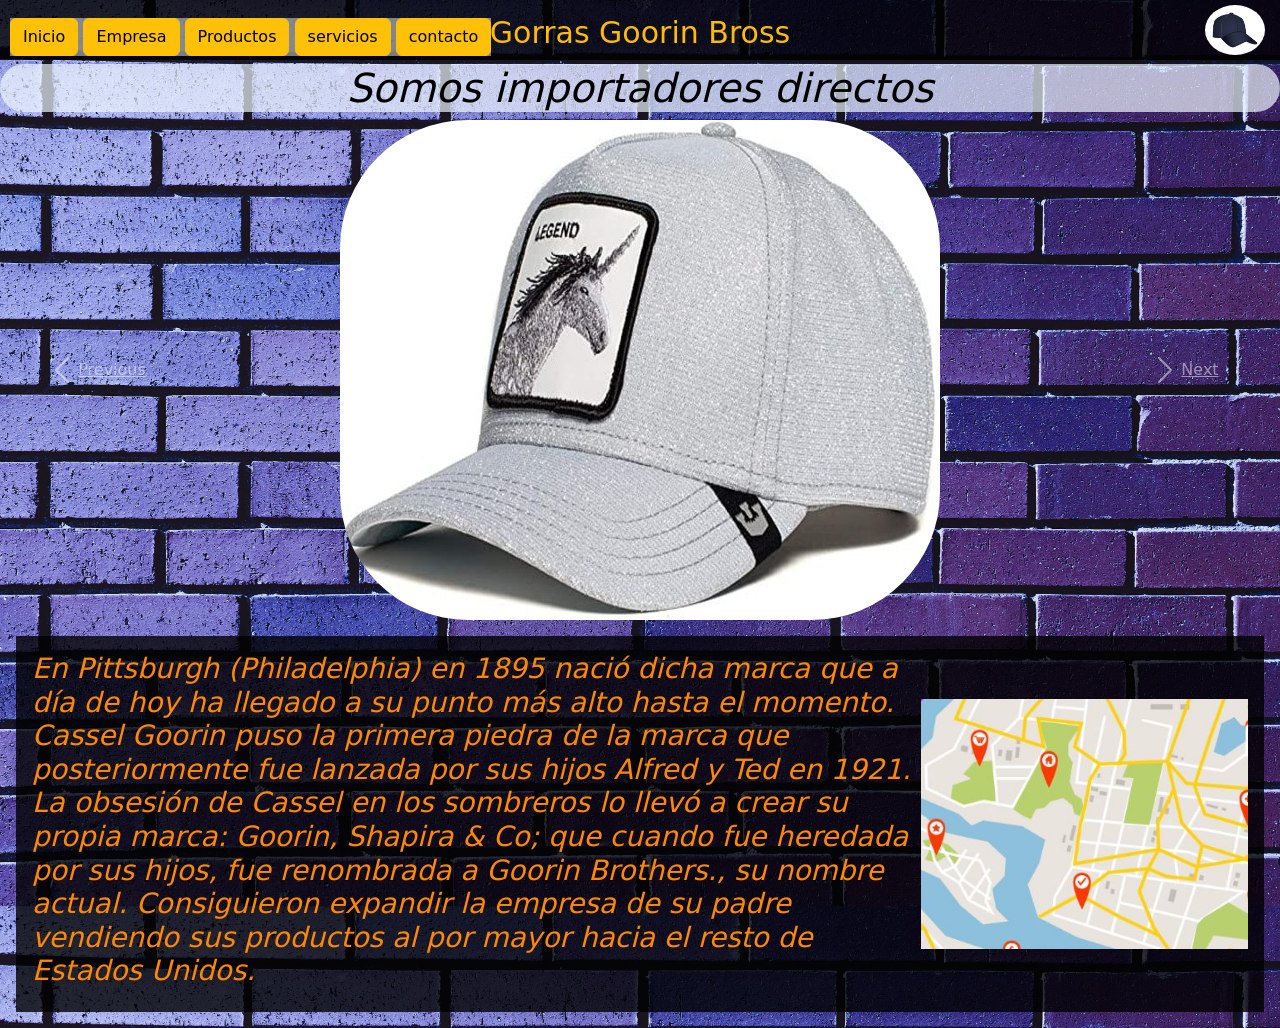
==== commit f7bcde60: "rama-mauri" ====
--- a/goorinbros_mauricio_amarilla/index.html
+++ b/goorinbros_mauricio_amarilla/index.html
@@ -73,7 +73,7 @@
                 </a>
               </div>
 </article>
-                                
+                         
             
              
              <footer class="footerPagina">
--- a/goorinbros_mauricio_amarilla/estilos.css
+++ b/goorinbros_mauricio_amarilla/estilos.css
@@ -30,7 +30,6 @@
 /*barra del header de la página*/
 .barra {
   display: grid;
-  display: block;
   position: fixed;
   z-index: 11;
   width: 100%;
@@ -246,74 +245,131 @@
 
 /* configuracion de responsive*/
 
+
 @media (max-width: 760px){
   .barra__paginas {
+    display: block;
+    position: ;
     width: 0%;
-    border: 10%;
     padding-top: 3rem;
+    
   }
 }
   
 @media (max-width: 760px) {
   .barra {
-    display: grid;
+    display: block;
     position: fixed;
     width: 100%;
-    padding-top: 0%;
-    margin-top: 0%;
-    border-top: 0%;
-    text-align: center;
+    padding: 0%;
+    margin: 0%;
+    border: 0%;
+    text-align: left;
+    font-size: 20px;
     
   }
   }
 
-
+@media (max-width:760px){
+  .barra__titulo {
+    font-size: 25px;
+  }
+  
+}
 
   @media (max-width: 760px) {
     .somos {
-     width:80%;
+      display: block;
+      position:relative;
+      width: 80%;
+      padding-top: 4rem;
       padding-left: 3rem;
       border-left: 3rem;
       margin-left: 3rem;
-       
+           
      }
    }
 
    @media (max-width: 760px) {
     .somos__importadores {
+      
+      display: block;
+      position:relative;
       width: 80%;
-      padding-left: 3rem;
-       margin: 3rem;
-       border-left: 3rem;
+      padding-left: 2rem;
+       margin: 2rem;
+       border-left: 2rem;
        text-align: left;
+       font-size: 25px;
        
      }
    }
 
-  @media (max-width: 760px) {
-    .article {
-      display: grid;
-      width: 100%;
-        padding-left: 3rem;
-        padding-right: 3rem;
-        justify-content: center;
-        
-      }
-}
-
-
+   @media (max-width: 760px){
+     .tarjeta {
+       display: block;
+       position: relative;
+       width: 80%;
+       
+     }
+   }
+/*
+   @media (max-width: 760px) {
+    .carousel-inner {
+      
+      display: block;
+      position: relative;
+      width: 80%;
+      padding-top: 25%;
+      
+       
+     }
+   }
+*/
+
+/*
+   @media (max-width: 760px) {
+    .d-block {
+      display: block;
+      position: relative;
+      width: 80%;
+      padding-top: 25%;
+      
+       
+     }
+   }
+   */
+/*
+   @media (max-width: 760px) {
+    .carousel {
+      display: block;
+      position: relative;      
+      width: 80%;
+      padding-top: 25%;
+      
+       
+     }
+   }
+*/
+ 
 
 @media (max-width: 760px) {
   .footerPagina {
-    
-    padding: 2%;
-    margin: 2%;
+    padding: 0%;
+    margin: 0%;
+    border: 0%;
+    display: block;
+    position: absolute;
+    width: 100%;
     }
 }
+
 
 @media (max-width:760px){
   .footer__pagina {
-    display: grid;    
+    padding: 0%;
+    margin: 0%;
+    border: 0%;
     font-size: 13px;
     width: 100%;
     height: 50%;
@@ -323,29 +379,34 @@
 
 @media (max-width:760px){
   .footer__mapa2 {
-    display: grid;    
-    font-size: 13px;
-    width: 100%;
-    height: 50%;
-
-  }
-}
-/*
-@media (max-width: 760px) {
-  .somos {
-    padding: 0%;
-    margin: 0%;
-    width: 100%;   
-    }
-}
-
-@media (max-width: 760px) {
-  .somos__importadores {
-    
-   
-   padding: 0%;
-   margin: 0%;
-   width: 100%;
-    }
-}
-*/+    padding: 0%;
+    margin: 0%;
+    border: 0%;
+    display: block;
+    width: 0%;
+    height: 0%;
+
+  }
+}
+
+@media (max-width:760px){
+  .footer__mapa {
+    padding: 0%;
+    margin: 0%;
+    border: 0%;
+    display: block;
+    width: 0%;
+    height: 0%;
+
+  }
+}
+
+@media (max-width:760px){
+  .fondo {
+    padding: 0%;
+    margin: 0%;
+    border: 0%;
+    width: auto;
+    height: auto;
+  }
+}
